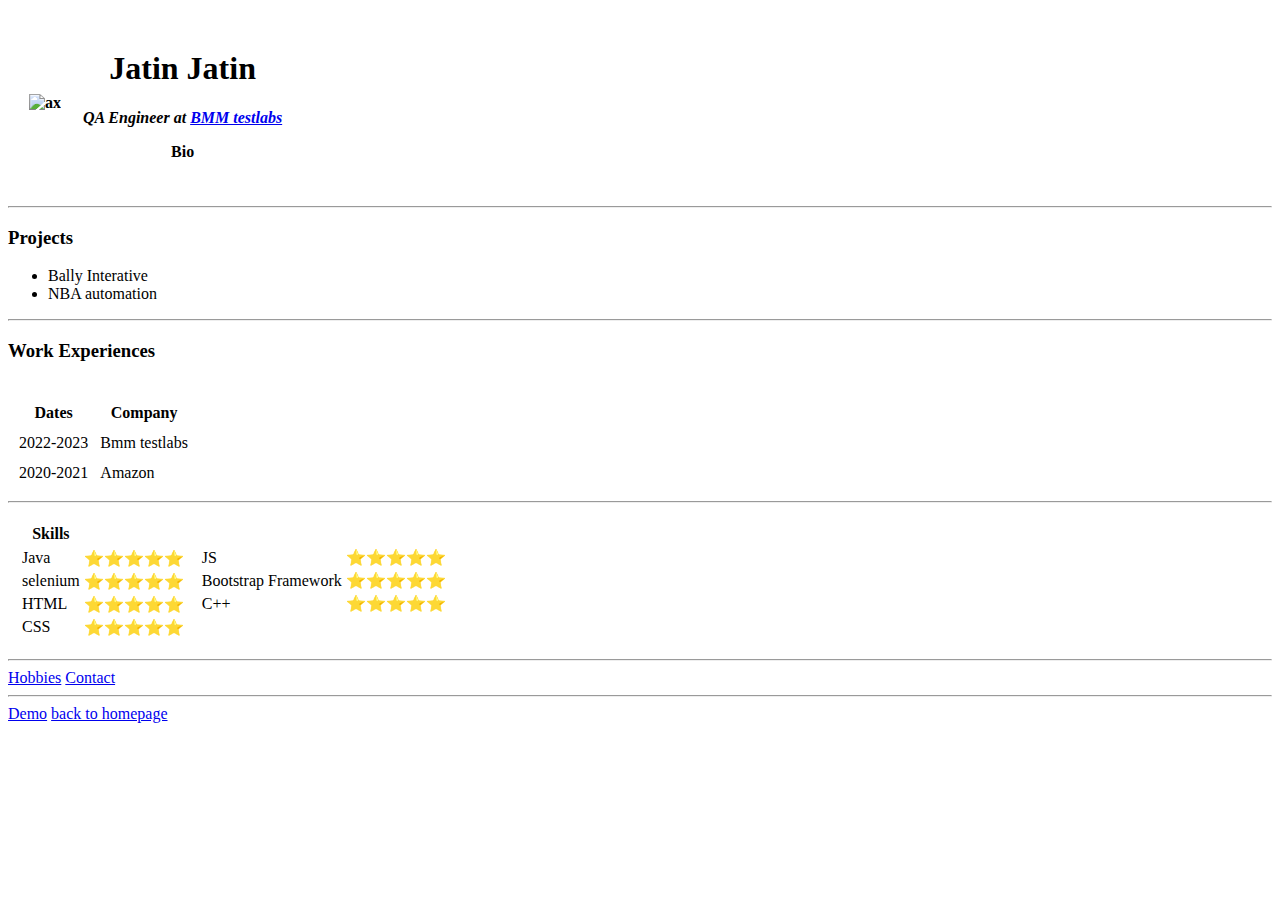
==== index.html @ 7f28c0cf "Add intial cv website" ====
<!DOCTYPE html>
<html lang="en" dir="ltr">

<head>
  <meta charset="utf-8">
  <title>Jatin's Personal Site</title>
</head>

<body>
  <!-- <img src="https://www.kualitee.com/wp-content/uploads/2020/10/QA-Manager-1.jpg" alt="QA Engineer"> -->
  <table cellspacing=20>
    <tr>
      <th><img src="no-code-768x512.webp" alt="ax"></th>
      <th><h1>Jatin Jatin</h1>
      <p><em>QA Engineer at <a href="https://bmm.com/">BMM testlabs</a></em></p>
      <p>Bio</p></th>
    </tr>
  </table>

  <hr>
  <h3>Projects</h3>
  <ul>
    <li>Bally Interative</li>
    <li>NBA automation</li>
  </ul>

  <hr>

<h3>Work Experiences</h3>
<table cellspacing=10>
  <th>
    <tr>
      <th>Dates</th>
      <th>Company</th>
    </tr>
  </th>
  <tbody>
    <tr>
      <td>2022-2023</td>
      <td>Bmm testlabs</td>
    </tr>
    <tr>
      <td>2020-2021</td>
      <td>Amazon</td>
    </tr>
  </tbody>
  <tfoot>

  </tfoot>

</table>
<hr>
<table cellspacing=10>
  <tr>
    <td><table>
      <tr>
        <th>Skills</th>
      </tr>
      <tr>
      <tr>
        <td>Java</td>
        <td>⭐⭐⭐⭐⭐</td>
      </tr>
      <tr>
        <td>selenium</td>
        <td>⭐⭐⭐⭐⭐</td>
      </tr>
        <td>HTML</td>
        <td>⭐⭐⭐⭐⭐</td>
      </tr>
      <tr>
        <td>CSS</td>
        <td>⭐⭐⭐⭐⭐</td>
      </tr>
    </table></td>
    <td><table>
      <tr>
        <td>JS</td>
        <td>⭐⭐⭐⭐⭐</td>
      </tr>
      <tr>
        <td>Bootstrap Framework</td>
        <td>⭐⭐⭐⭐⭐</td>
      </tr>
      <tr>
        <td>C++</td>
        <td>⭐⭐⭐⭐⭐</td>
      </tr>
    </table></td>
  </tr>
</table>

<hr>
  <a href="hobbies.html">Hobbies</a> <a href="contact.html">Contact</a>
  <hr>
  <a href="demo.html">Demo</a>

  <a href="index.html">back to homepage</a>

</body>

</html>
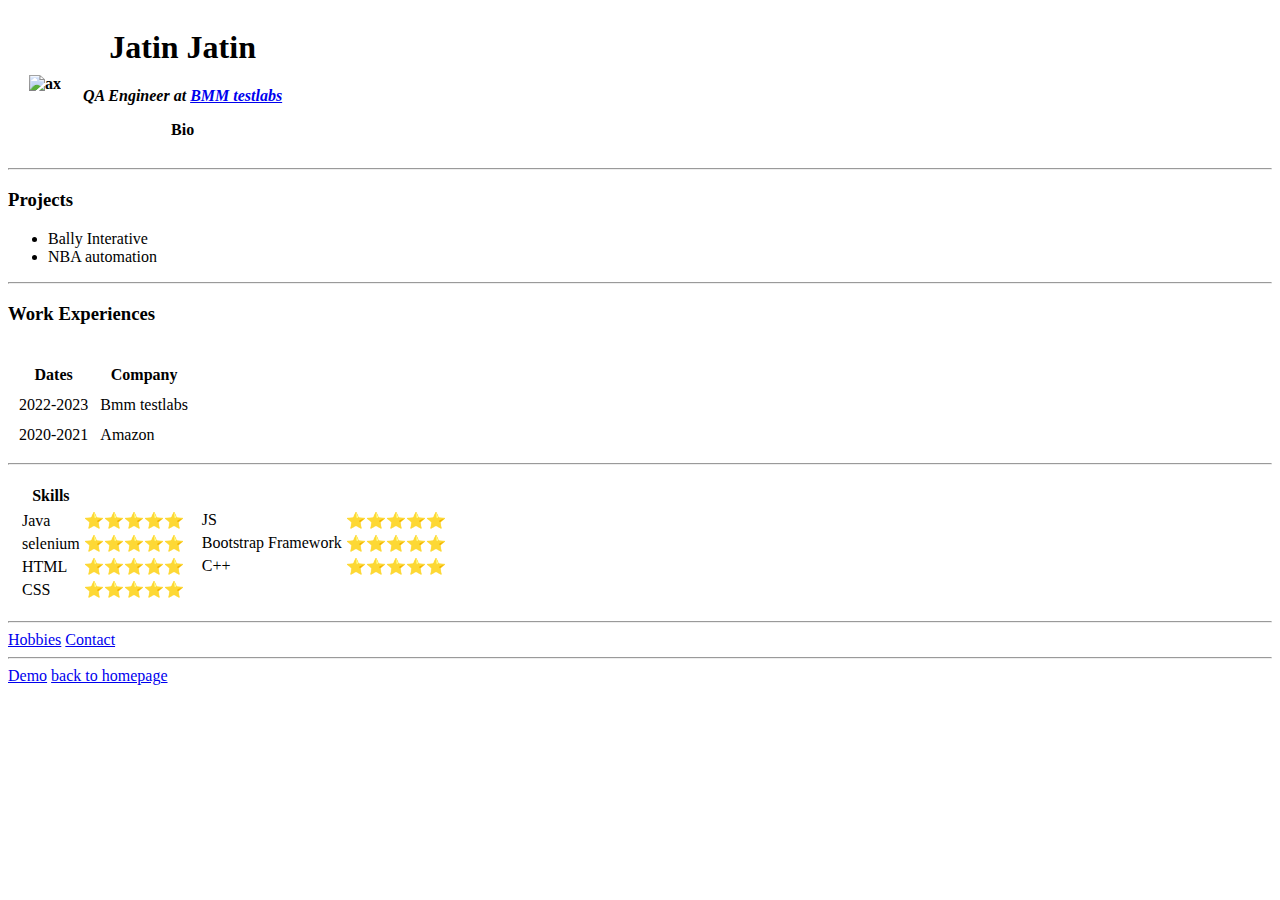
==== commit 48f6d969: "update index.html" ====
--- a/index.html
+++ b/index.html
@@ -1,4 +1,4 @@
-<!DOCTYPE html>
+
 <html lang="en" dir="ltr">
 
 <head>
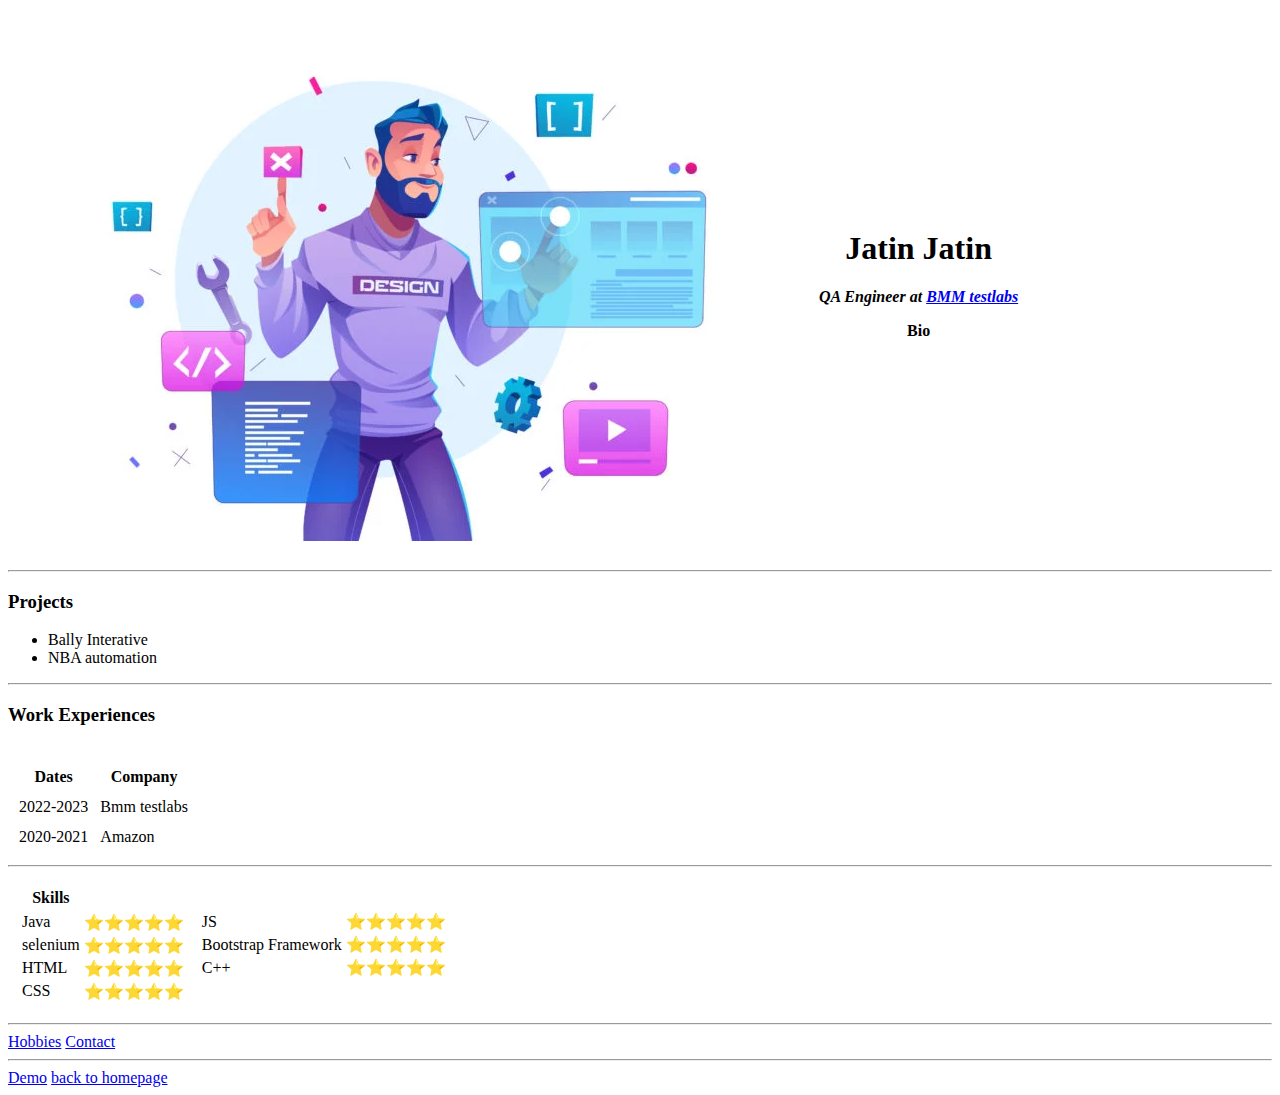
==== commit 96344bd7: "update index.html" ====
--- a/index.html
+++ b/index.html
@@ -10,7 +10,7 @@
   <!-- <img src="https://www.kualitee.com/wp-content/uploads/2020/10/QA-Manager-1.jpg" alt="QA Engineer"> -->
   <table cellspacing=20>
     <tr>
-      <th><img src="no-code-768x512.webp" alt="ax"></th>
+      <th><img src="Img/no-code-768x512.webp" alt="ax"></th>
       <th><h1>Jatin Jatin</h1>
       <p><em>QA Engineer at <a href="https://bmm.com/">BMM testlabs</a></em></p>
       <p>Bio</p></th>
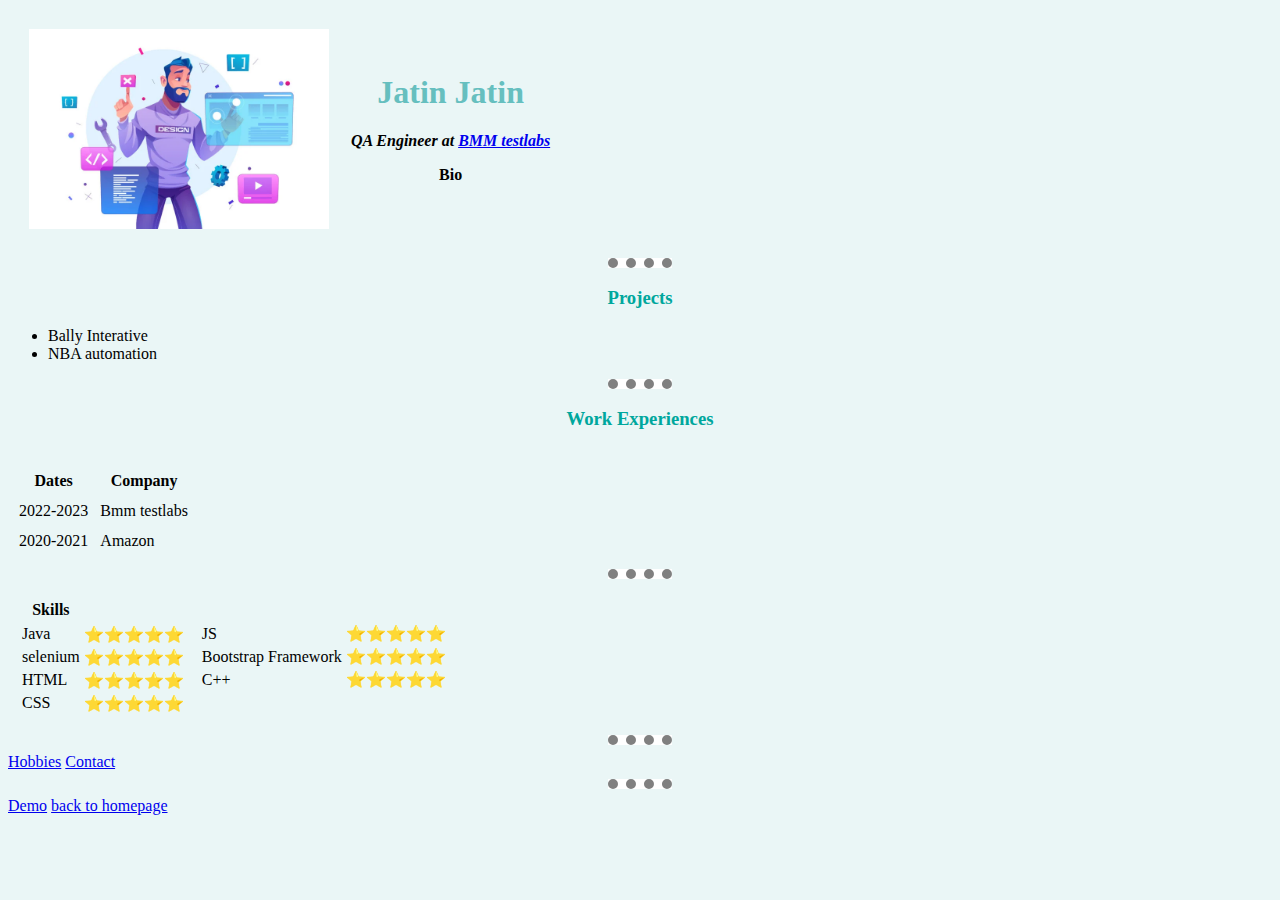
==== commit 158ebeff: "2nd Commit july" ====
--- a/index.html
+++ b/index.html
@@ -1,9 +1,9 @@
-
 <html lang="en" dir="ltr">
 
 <head>
   <meta charset="utf-8">
   <title>Jatin's Personal Site</title>
+  <link rel="stylesheet" href="css/styles.css">
 </head>
 
 <body>
@@ -11,9 +11,11 @@
   <table cellspacing=20>
     <tr>
       <th><img src="Img/no-code-768x512.webp" alt="ax"></th>
-      <th><h1>Jatin Jatin</h1>
-      <p><em>QA Engineer at <a href="https://bmm.com/">BMM testlabs</a></em></p>
-      <p>Bio</p></th>
+      <th>
+        <h1>Jatin Jatin</h1>
+        <p><em>QA Engineer at <a href="https://bmm.com/">BMM testlabs</a></em></p>
+        <p>Bio</p>
+      </th>
     </tr>
   </table>
 
@@ -26,54 +28,57 @@
 
   <hr>
 
-<h3>Work Experiences</h3>
-<table cellspacing=10>
-  <th>
+  <h3>Work Experiences</h3>
+  <table cellspacing=10>
+    <th>
+      <tr>
+        <th>Dates</th>
+        <th>Company</th>
+      </tr>
+    </th>
+    <tbody>
+      <tr>
+        <td>2022-2023</td>
+        <td>Bmm testlabs</td>
+      </tr>
+      <tr>
+        <td>2020-2021</td>
+        <td>Amazon</td>
+      </tr>
+    </tbody>
+    <tfoot>
+
+    </tfoot>
+
+  </table>
+  <hr>
+  <table cellspacing=10>
     <tr>
-      <th>Dates</th>
-      <th>Company</th>
-    </tr>
-  </th>
-  <tbody>
-    <tr>
-      <td>2022-2023</td>
-      <td>Bmm testlabs</td>
+      <td>
+        <table>
+          <tr>
+            <th>Skills</th>
+          </tr>
+          <tr>
+          <tr>
+            <td>Java</td>
+            <td>⭐⭐⭐⭐⭐</td>
+          </tr>
+          <tr>
+            <td>selenium</td>
+            <td>⭐⭐⭐⭐⭐</td>
+          </tr>
+          <td>HTML</td>
+          <td>⭐⭐⭐⭐⭐</td>
     </tr>
     <tr>
-      <td>2020-2021</td>
-      <td>Amazon</td>
+      <td>CSS</td>
+      <td>⭐⭐⭐⭐⭐</td>
     </tr>
-  </tbody>
-  <tfoot>
-
-  </tfoot>
-
-</table>
-<hr>
-<table cellspacing=10>
-  <tr>
-    <td><table>
-      <tr>
-        <th>Skills</th>
-      </tr>
-      <tr>
-      <tr>
-        <td>Java</td>
-        <td>⭐⭐⭐⭐⭐</td>
-      </tr>
-      <tr>
-        <td>selenium</td>
-        <td>⭐⭐⭐⭐⭐</td>
-      </tr>
-        <td>HTML</td>
-        <td>⭐⭐⭐⭐⭐</td>
-      </tr>
-      <tr>
-        <td>CSS</td>
-        <td>⭐⭐⭐⭐⭐</td>
-      </tr>
-    </table></td>
-    <td><table>
+  </table>
+  </td>
+  <td>
+    <table>
       <tr>
         <td>JS</td>
         <td>⭐⭐⭐⭐⭐</td>
@@ -86,11 +91,12 @@
         <td>C++</td>
         <td>⭐⭐⭐⭐⭐</td>
       </tr>
-    </table></td>
+    </table>
+  </td>
   </tr>
-</table>
+  </table>
 
-<hr>
+  <hr>
   <a href="hobbies.html">Hobbies</a> <a href="contact.html">Contact</a>
   <hr>
   <a href="demo.html">Demo</a>
--- a/css/styles.css
+++ b/css/styles.css
@@ -0,0 +1,26 @@
+body{
+  background-color: #EAF6F6;
+}
+
+hr{
+  background-color: white;
+  border-style: none;
+  border-top-style: dotted;
+  border-color: grey;
+  border-width: 10px;
+  height: 0px;
+  width: 5%;
+}
+img{
+  height: 200px;
+}
+
+h1{
+  color: #66BFBF;
+  text-align:center;
+}
+
+h3{
+  color: #00A79D;
+  text-align:center;
+}
